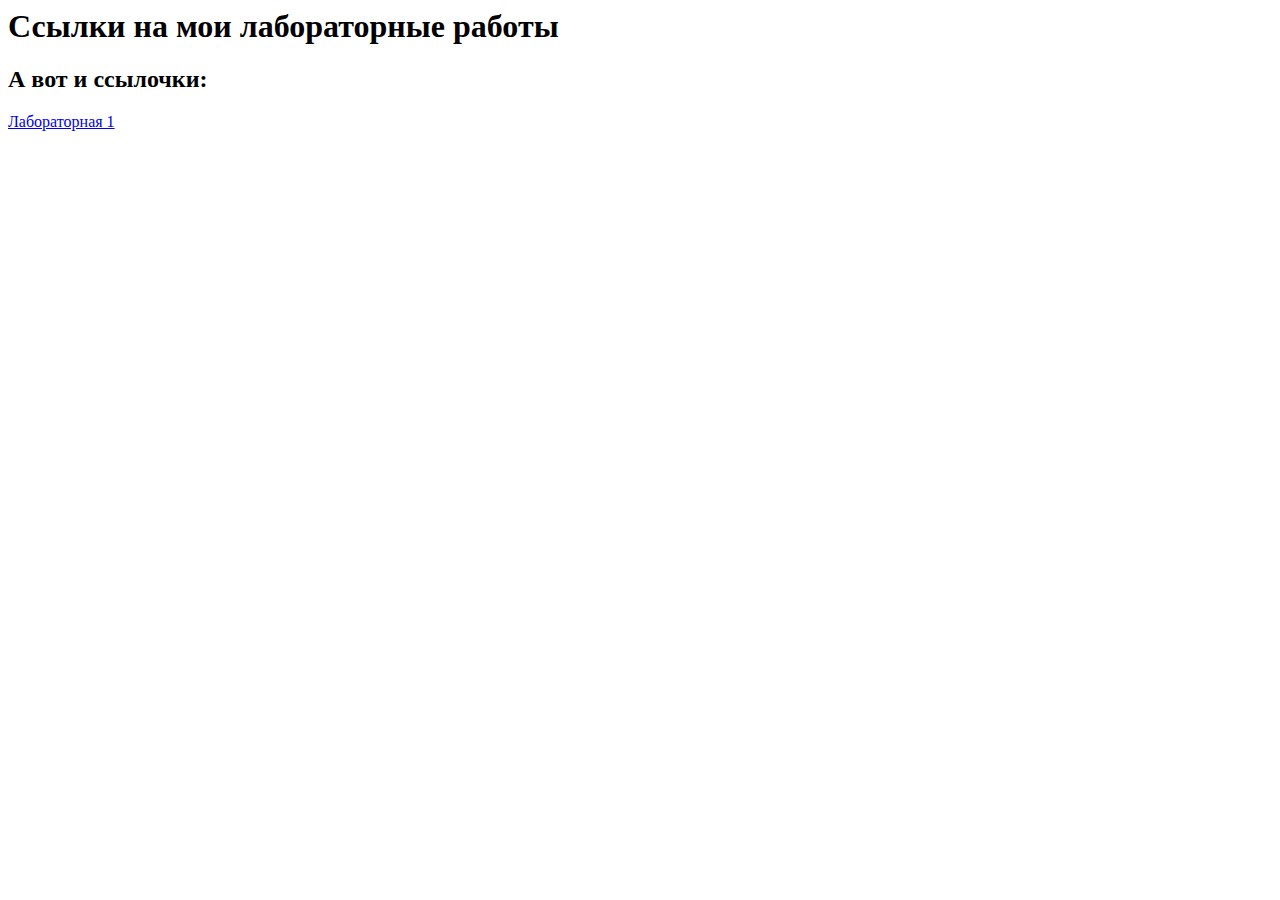
==== index.html @ 1fa85460 "finish" ====
<html>
<head>
    <title>Лабораторные</title>
</head>
<body>
<h1>Ссылки на мои лабораторные работы</h1>
  <h2>А вот и ссылочки:</h2>
  <a href="http://web-labs-2sem.std-942.ist.mospolytech.ru/labs/laba-1.html">Лабораторная 1</a>
</body>
</html>
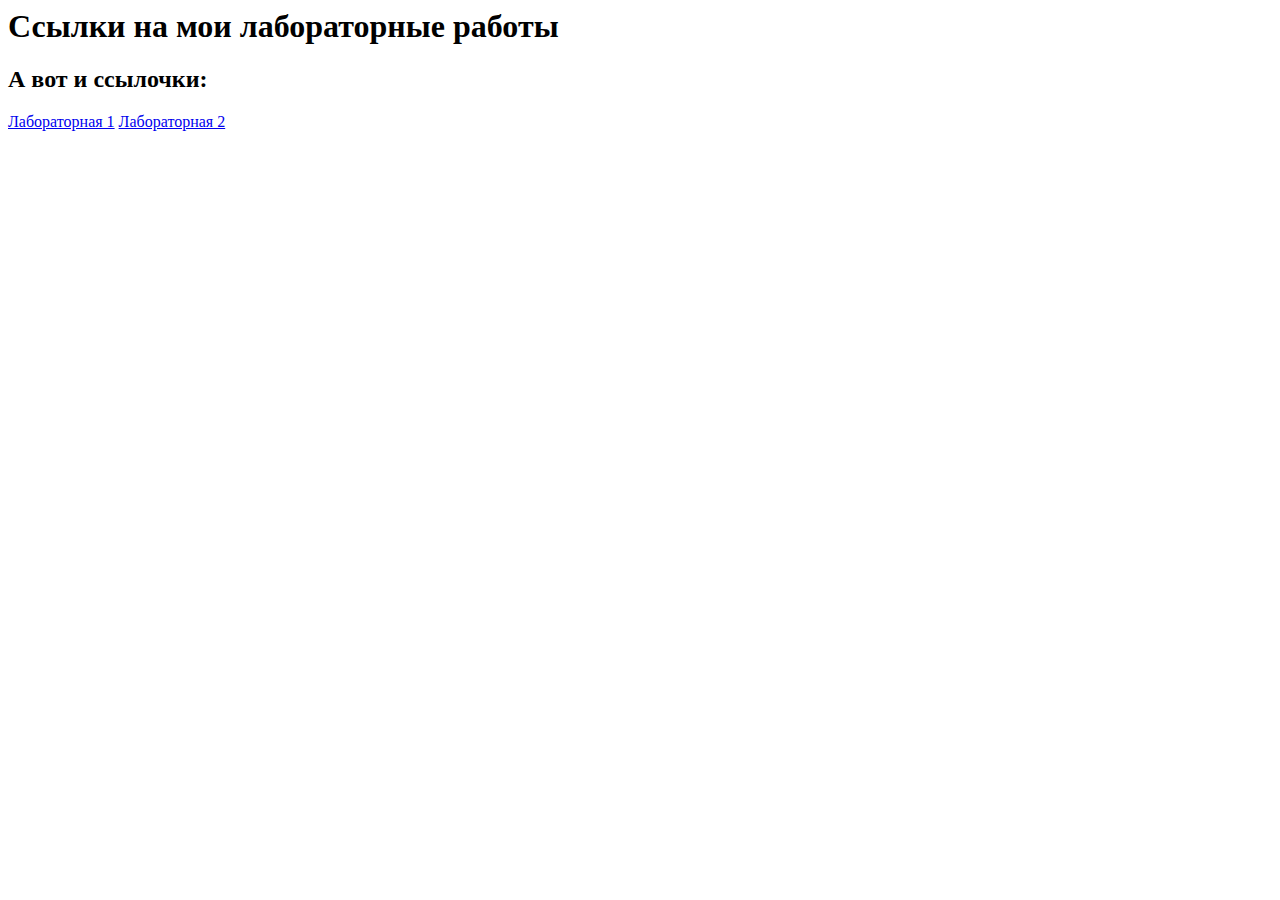
==== commit ce007496: "finish" ====
--- a/index.html
+++ b/index.html
@@ -6,5 +6,6 @@
 <h1>Ссылки на мои лабораторные работы</h1>
   <h2>А вот и ссылочки:</h2>
   <a href="http://web-labs-2sem.std-942.ist.mospolytech.ru/labs/laba-1.html">Лабораторная 1</a>
+  <a href="http://web-labs-2sem.std-942.ist.mospolytech.ru/labs/laba-2.html">Лабораторная 2</a>
 </body>
 </html>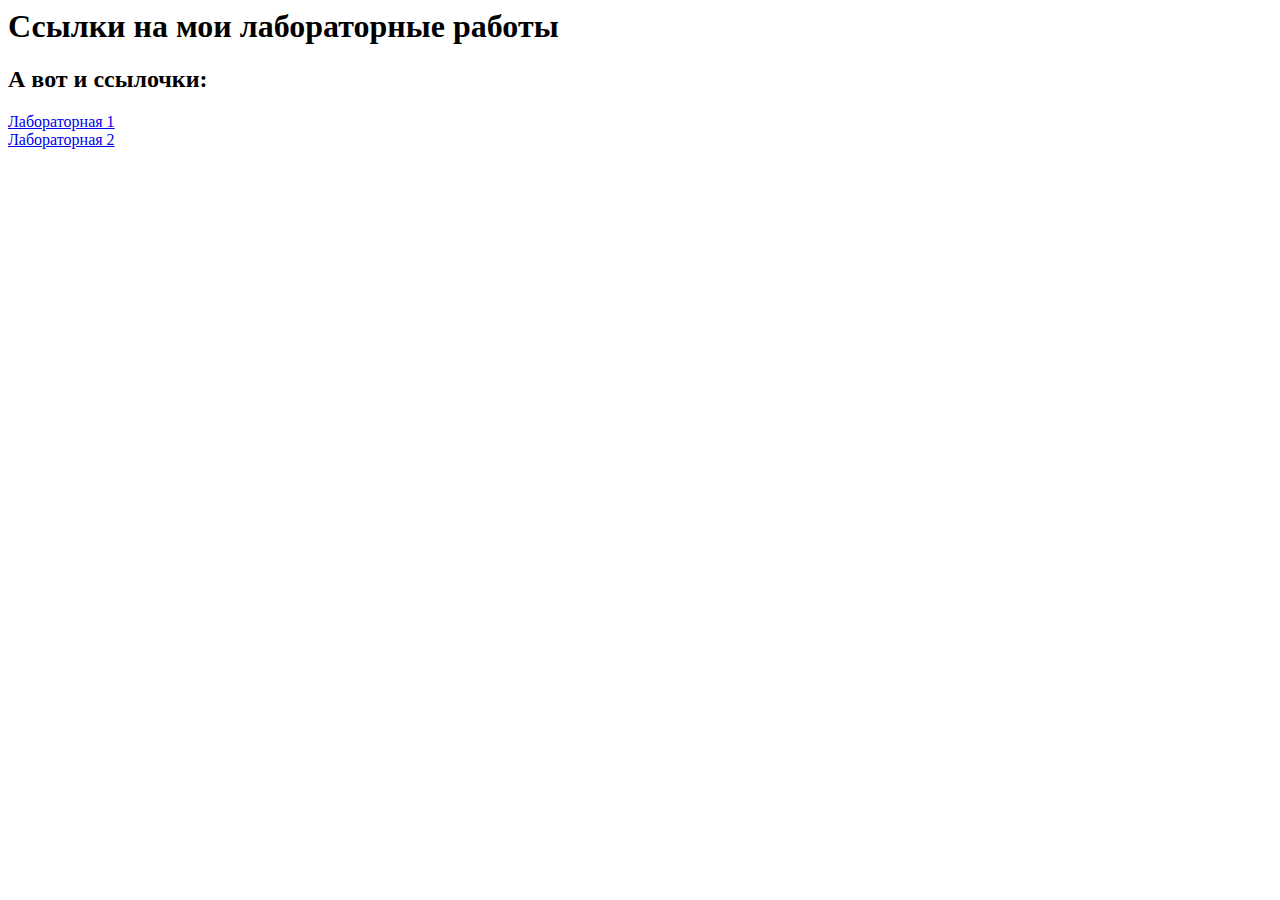
==== commit 429a81e8: "Update index.html" ====
--- a/index.html
+++ b/index.html
@@ -1,6 +1,10 @@
 <html>
 <head>
     <title>Лабораторные</title>
+    <style>
+        a{display:block;}
+    
+    </style>
 </head>
 <body>
 <h1>Ссылки на мои лабораторные работы</h1>
@@ -8,4 +12,4 @@
   <a href="http://web-labs-2sem.std-942.ist.mospolytech.ru/labs/laba-1.html">Лабораторная 1</a>
   <a href="http://web-labs-2sem.std-942.ist.mospolytech.ru/labs/laba-2.html">Лабораторная 2</a>
 </body>
-</html>+</html>
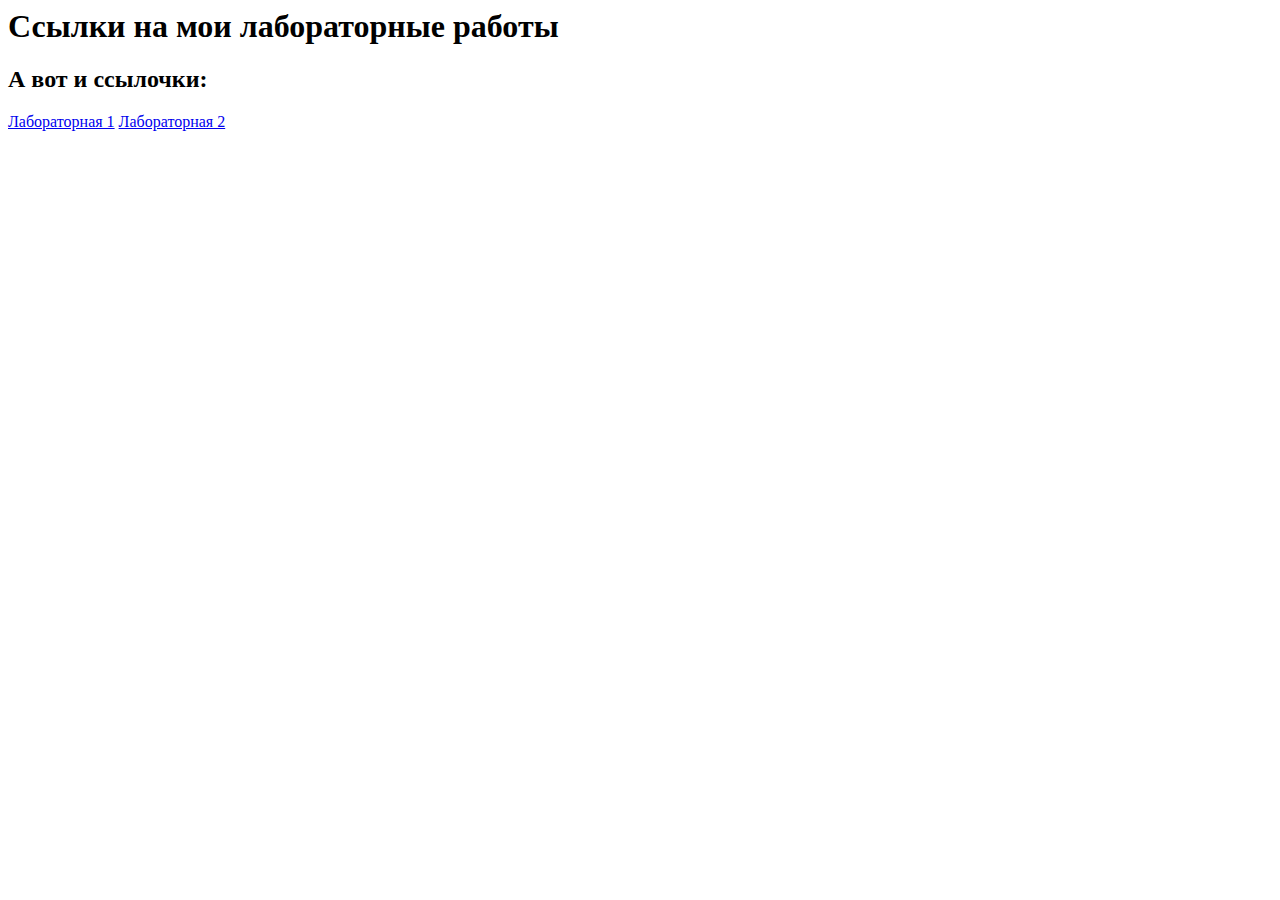
==== commit 952a94d9: "first commit" ====
--- a/index.html
+++ b/index.html
@@ -1,15 +1,12 @@
 <html>
 <head>
     <title>Лабораторные</title>
-    <style>
-        a{display:block;}
-    
-    </style>
 </head>
 <body>
 <h1>Ссылки на мои лабораторные работы</h1>
   <h2>А вот и ссылочки:</h2>
   <a href="http://web-labs-2sem.std-942.ist.mospolytech.ru/labs/laba-1.html">Лабораторная 1</a>
   <a href="http://web-labs-2sem.std-942.ist.mospolytech.ru/labs/laba-2.html">Лабораторная 2</a>
+  <a href="http://web-labs-2sem.std-942.ist.mospolytech.ru/labs/laba-3/laba-3.html"></a>
 </body>
-</html>
+</html>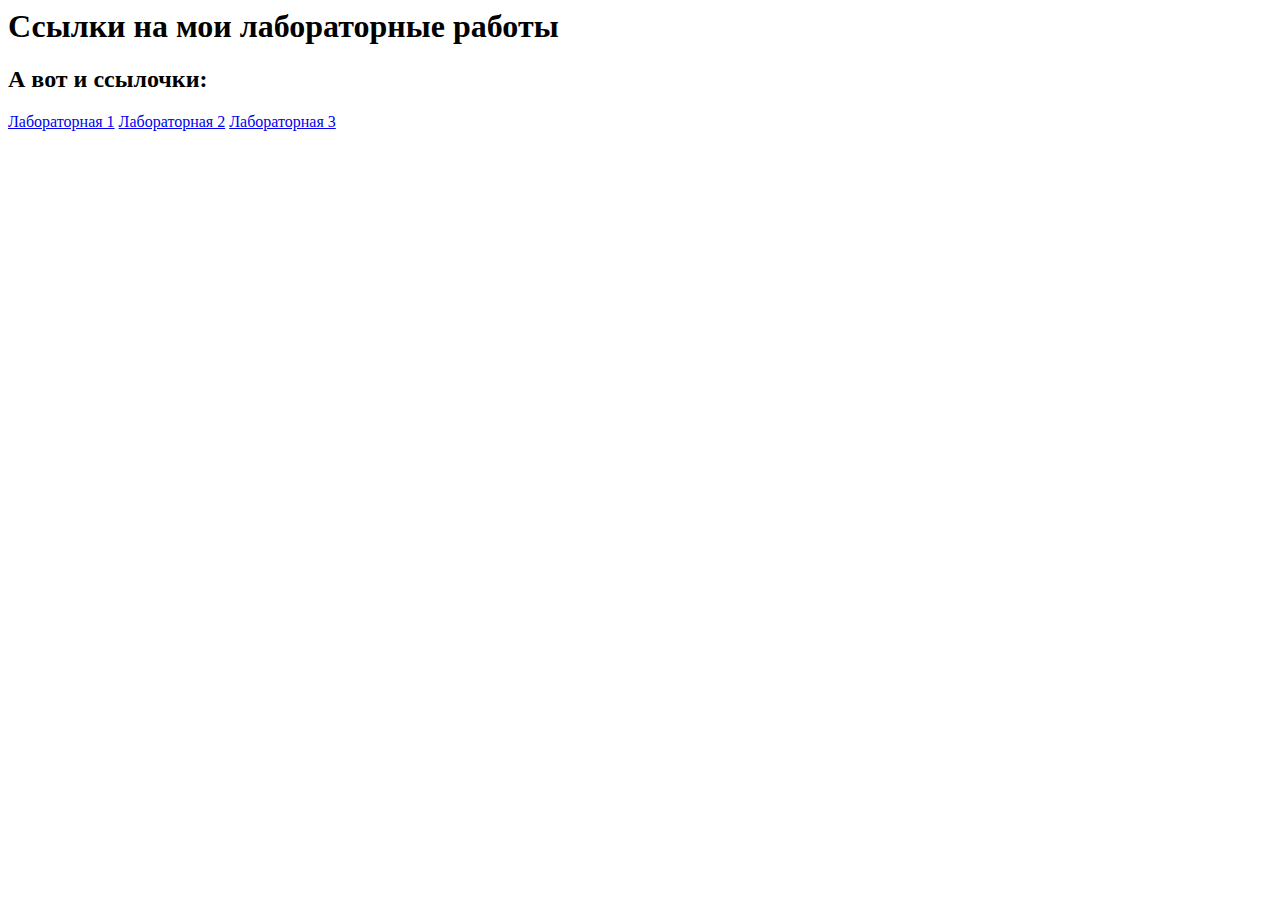
==== commit 3c8e292f: "laba3" ====
--- a/index.html
+++ b/index.html
@@ -7,6 +7,6 @@
   <h2>А вот и ссылочки:</h2>
   <a href="http://web-labs-2sem.std-942.ist.mospolytech.ru/labs/laba-1.html">Лабораторная 1</a>
   <a href="http://web-labs-2sem.std-942.ist.mospolytech.ru/labs/laba-2.html">Лабораторная 2</a>
-  <a href="http://web-labs-2sem.std-942.ist.mospolytech.ru/labs/laba-3/laba-3.html"></a>
+  <a href="http://web-labs-2sem.std-942.ist.mospolytech.ru/labs/laba-3/laba-3.html">Лабораторная 3</a>
 </body>
 </html>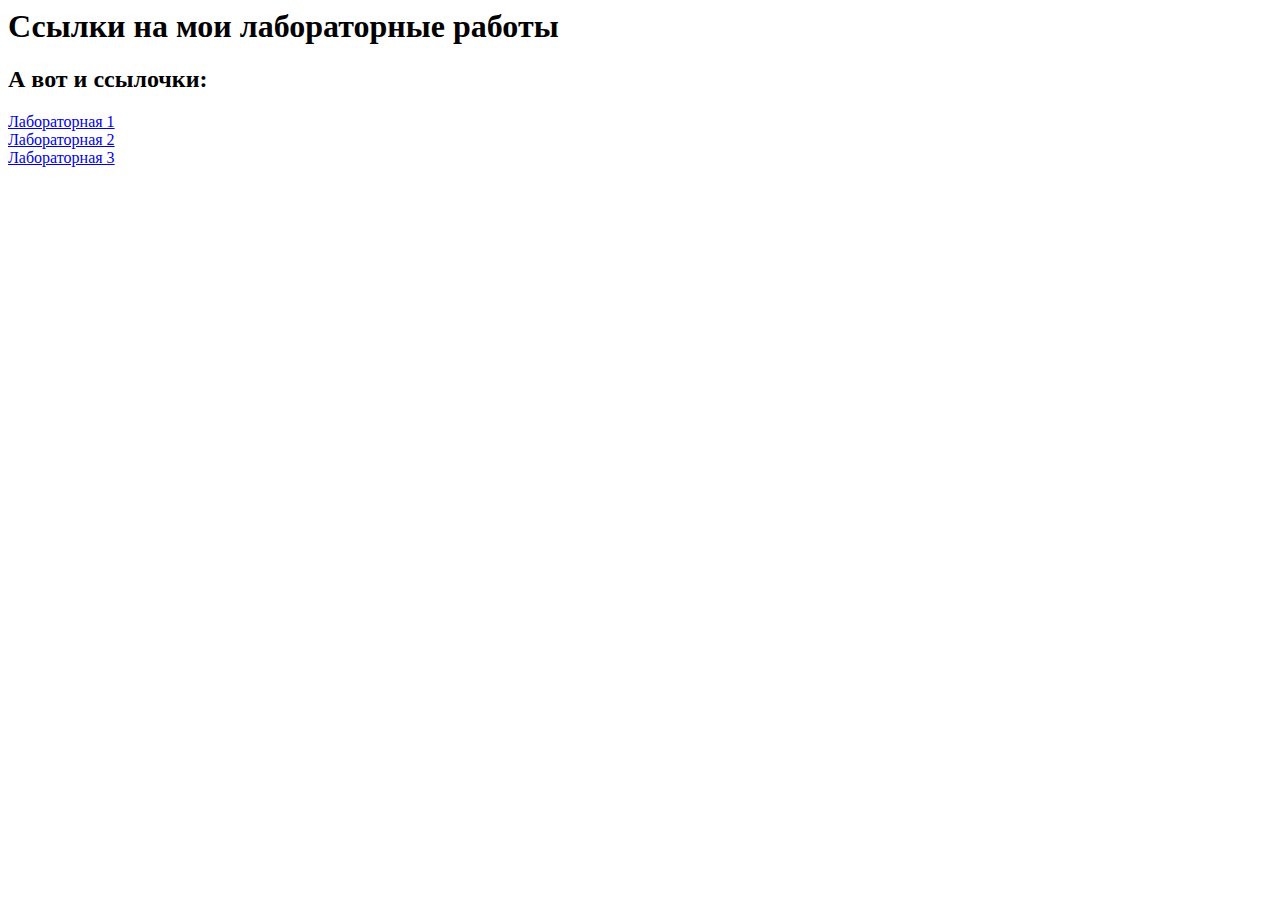
==== commit 6f0bd64b: "Update index.html" ====
--- a/index.html
+++ b/index.html
@@ -1,6 +1,10 @@
 <html>
 <head>
     <title>Лабораторные</title>
+    <style>
+        a{display:block;}
+    
+    </style>
 </head>
 <body>
 <h1>Ссылки на мои лабораторные работы</h1>
@@ -9,4 +13,4 @@
   <a href="http://web-labs-2sem.std-942.ist.mospolytech.ru/labs/laba-2.html">Лабораторная 2</a>
   <a href="http://web-labs-2sem.std-942.ist.mospolytech.ru/labs/laba-3/laba-3.html">Лабораторная 3</a>
 </body>
-</html>+</html>
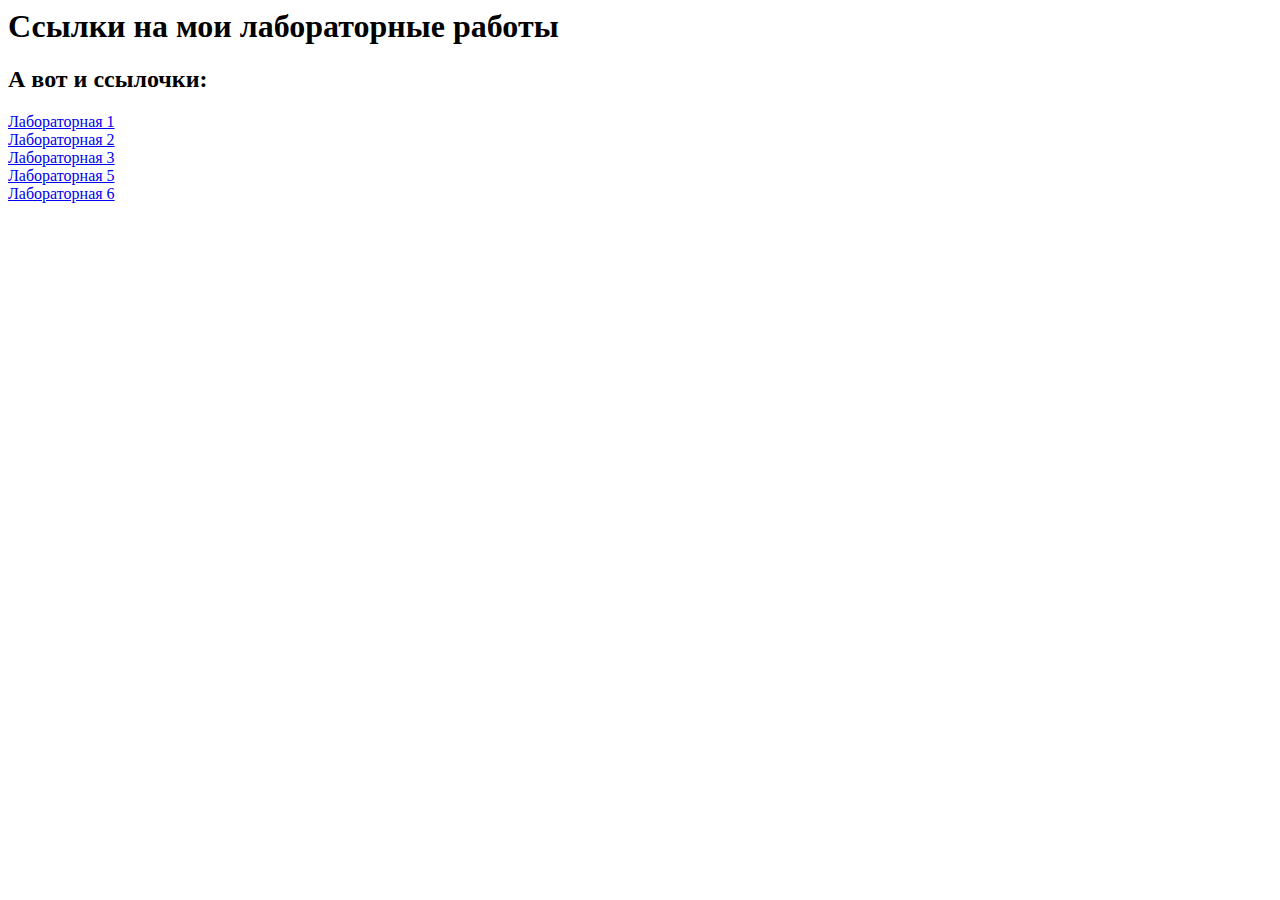
==== commit d9ab08d8: "Update index.html" ====
--- a/index.html
+++ b/index.html
@@ -12,5 +12,7 @@
   <a href="http://web-labs-2sem.std-942.ist.mospolytech.ru/labs/laba-1.html">Лабораторная 1</a>
   <a href="http://web-labs-2sem.std-942.ist.mospolytech.ru/labs/laba-2.html">Лабораторная 2</a>
   <a href="http://web-labs-2sem.std-942.ist.mospolytech.ru/labs/laba-3/laba-3.html">Лабораторная 3</a>
+    <a href="http://web-labs-2sem.std-942.ist.mospolytech.ru/labs/laba5/печать.html">Лабораторная 5</a>
+    <a href="http://web-labs-2sem.std-942.ist.mospolytech.ru/labs/laba6/animation.html">Лабораторная 6</a>
 </body>
 </html>
